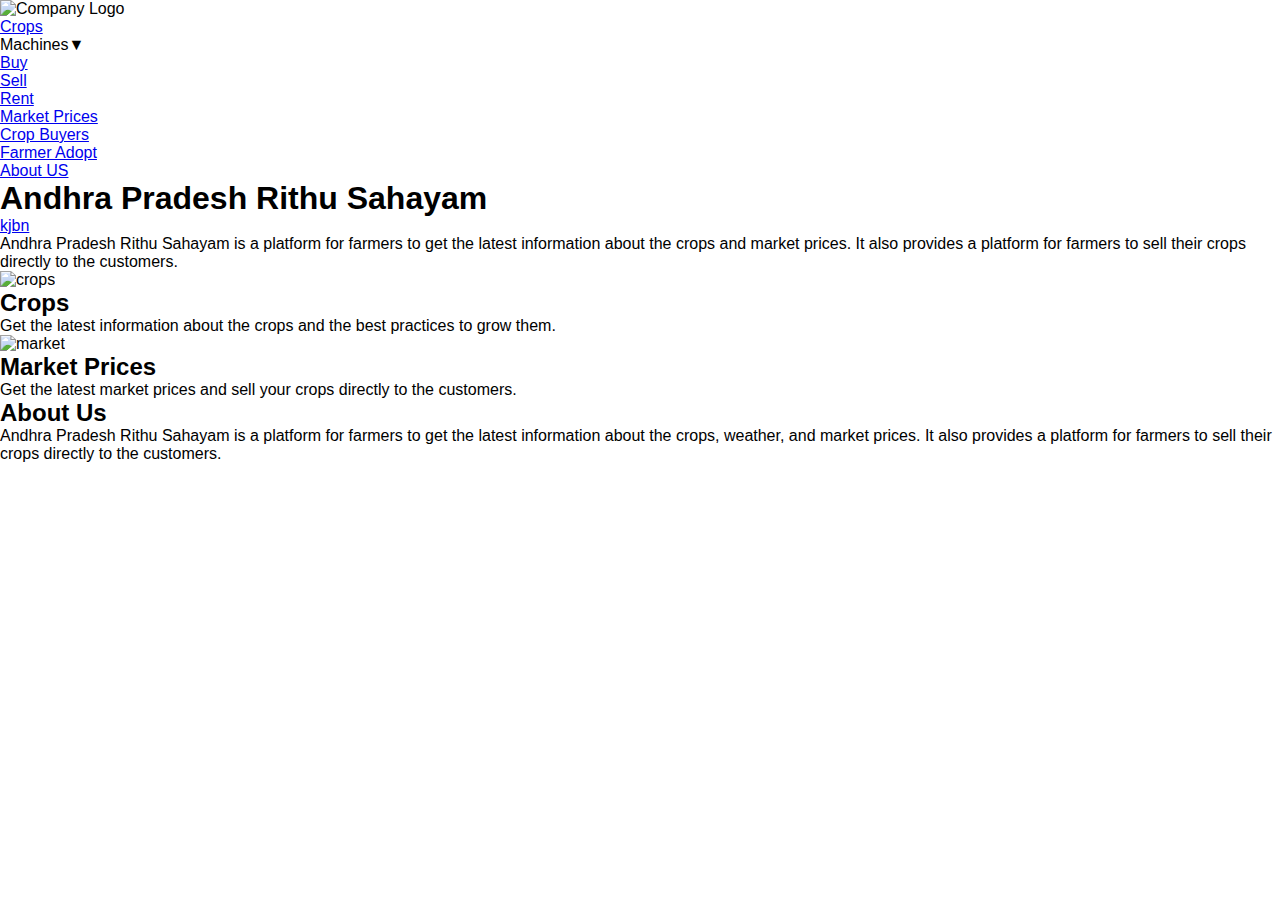
==== index.html @ 7be1d7f6 "Merge pull request #1 from MLMManikanta/Dual_Logo" ====
<!DOCTYPE html>
<html lang="en">
<head>
    <meta charset="UTF-8">
    <meta name="viewport" content="width=device-width, initial-scale=1.0">
    <title>Andhra Pradesh Rithu Sahayam</title>
    <link rel="icon" href="./logo1.png" type="image/icon type">
    <link rel="stylesheet" href="css/style.css">
</head>
<body>
    <a href="#main" class="btn skip-link">Skip to main content</a>
    <header>
        <div class="container">
            <div class="logo">
                <img src="./logo.png" alt="Company Logo" width="200" height="150">
            </div>
            <nav aria-label="Contextual menu">
                <ul class="menu">
                    <li class="menu-item"><a href="#crops">Crops</a></li>
                    <li class="menu-item" id="machines-dropdown">
                        Machines▼
                        <ul class="sub-menu">
                            <li class="menu-item"><a href="#buy">Buy</a></li>
                            <li class="menu-item"><a href="#sell">Sell</a></li>
                            <li class="menu-item"><a href="#rent">Rent</a></li>
                        </ul>
                    </li>
                    <li class="menu-item"><a href="#market-prices">Market Prices</a></li>
                    <li class="menu-item"><a href="#crop-buyers">Crop Buyers</a></li>
                    <li class="menu-item"><a href="#farmer-adopt">Farmer Adopt</a></li>
                    <li class="menu-item"><a href="#AboutUs">About US</a></li>
                </ul>
            </nav>
        </div>
    </header>
    <main id="main">
        <section class="hero">
            <div class="hero-content">
                <h1>Andhra Pradesh Rithu Sahayam</h1>
                <a href="$">kjbn</a>
                <p>Andhra Pradesh Rithu Sahayam is a platform for farmers to get the latest information about the crops and market prices. It also provides a platform for farmers to sell their crops directly to the customers.</p>
            </div>
        </section>
        <section class="features">
            <div class="container">
                <div class="feature">
                    <img src="./images/crops.png" alt="crops">
                    <h2>Crops</h2>
                    <p>Get the latest information about the crops and the best practices to grow them.</p>
                </div>
                <div class="feature">
                    <img src="./images/market.png" alt="market">
                    <h2>Market Prices</h2>
                    <p>Get the latest market prices and sell your crops directly to the customers.</p>
                </div>
            </div>
        </section>
        <section class="about">
            <div class="container">
                <h2>About Us</h2>
                <p>Andhra Pradesh Rithu Sahayam is a platform for farmers to get the latest information about the crops, weather, and market prices. It also provides a platform for farmers to sell their crops directly to the customers.</p>
            </div>
        </section>
    </main>
    <script src="./index.js"></script>
</body>
</html>
---- css/style.css ----
* {
    margin: 0;
    padding: 0;
    box-sizing: border-box;
}

body {
    font-family: 'Roboto', sans-serif;
    background-color: #ffff;
}

.skip-link {
    position: absolute;
    top: -40px;
    left: -40px;
    background: #000;
    color: #fff;
    padding: 8px;
    z-index: 1000;
    transition: top 0.3s ease, left 0.3s ease;
    border-radius: 9px;
}

.skip-link:focus {
    top: 50px;
    left: 200px;
    background-color: blue;
    outline: 3px solid #000; 
    outline-offset: 4px;
}
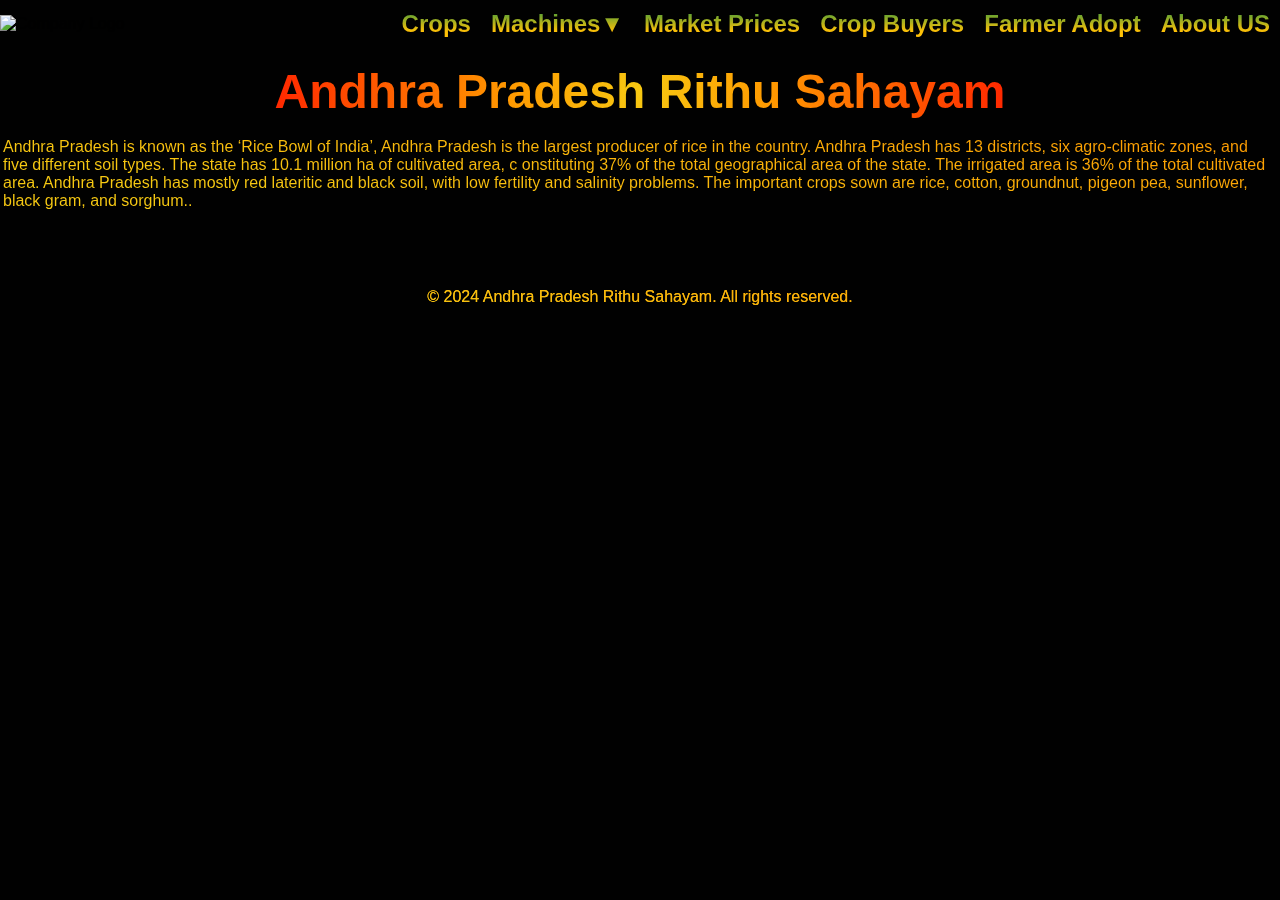
==== commit 8d5b2a2b: "Background and Crops done" ====
--- a/index.html
+++ b/index.html
@@ -5,18 +5,18 @@
     <meta name="viewport" content="width=device-width, initial-scale=1.0">
     <title>Andhra Pradesh Rithu Sahayam</title>
     <link rel="icon" href="./logo1.png" type="image/icon type">
-    <link rel="stylesheet" href="css/style.css">
+    <link rel="stylesheet" href="css/header_style.css">
 </head>
 <body>
     <a href="#main" class="btn skip-link">Skip to main content</a>
     <header>
         <div class="container">
             <div class="logo">
-                <img src="./logo.png" alt="Company Logo" width="200" height="150">
+                <img src="./logo1.png" alt="Company Logo" width="200" height="150">
             </div>
             <nav aria-label="Contextual menu">
                 <ul class="menu">
-                    <li class="menu-item"><a href="#crops">Crops</a></li>
+                    <li class="menu-item"><a href="./crops.html">Crops</a></li>
                     <li class="menu-item" id="machines-dropdown">
                         Machines▼
                         <ul class="sub-menu">
@@ -28,40 +28,24 @@
                     <li class="menu-item"><a href="#market-prices">Market Prices</a></li>
                     <li class="menu-item"><a href="#crop-buyers">Crop Buyers</a></li>
                     <li class="menu-item"><a href="#farmer-adopt">Farmer Adopt</a></li>
-                    <li class="menu-item"><a href="#AboutUs">About US</a></li>
+                    <li class="menu-item"><a href="#farmer-adopt">About US</a></li>
                 </ul>
             </nav>
         </div>
     </header>
-    <main id="main">
-        <section class="hero">
-            <div class="hero-content">
-                <h1>Andhra Pradesh Rithu Sahayam</h1>
-                <a href="$">kjbn</a>
-                <p>Andhra Pradesh Rithu Sahayam is a platform for farmers to get the latest information about the crops and market prices. It also provides a platform for farmers to sell their crops directly to the customers.</p>
+    <main class="main_content">
+        <div>
+                <h1 class="APRS">Andhra Pradesh Rithu Sahayam</h1>
+                <p>
+                    Andhra Pradesh is known as the ‘Rice Bowl of India’, Andhra Pradesh is the largest producer of rice in the country. Andhra Pradesh has 13 districts, six agro-climatic zones, and five different soil types. The state has 10.1 million ha of cultivated area, c onstituting 37% of the total geographical area of the state. The irrigated area is 36% of the total cultivated area. Andhra Pradesh has mostly red lateritic and black soil, with low fertility and salinity problems. The important crops sown are rice, cotton, groundnut, pigeon pea, sunflower, black gram, and sorghum..</p>
             </div>
-        </section>
-        <section class="features">
-            <div class="container">
-                <div class="feature">
-                    <img src="./images/crops.png" alt="crops">
-                    <h2>Crops</h2>
-                    <p>Get the latest information about the crops and the best practices to grow them.</p>
-                </div>
-                <div class="feature">
-                    <img src="./images/market.png" alt="market">
-                    <h2>Market Prices</h2>
-                    <p>Get the latest market prices and sell your crops directly to the customers.</p>
-                </div>
-            </div>
-        </section>
-        <section class="about">
-            <div class="container">
-                <h2>About Us</h2>
-                <p>Andhra Pradesh Rithu Sahayam is a platform for farmers to get the latest information about the crops, weather, and market prices. It also provides a platform for farmers to sell their crops directly to the customers.</p>
-            </div>
-        </section>
     </main>
+
+    <footer>
+        <div>
+            <p>&copy; 2024 Andhra Pradesh Rithu Sahayam. All rights reserved.</p>
+        </div>
+    </footer>
     <script src="./index.js"></script>
 </body>
 </html>
--- a/css/header_style.css
+++ b/css/header_style.css
@@ -0,0 +1,166 @@
+
+* {
+    margin: 0;
+    padding: 0;
+    box-sizing: border-box;
+}
+
+body {
+    font-family: 'Roboto', sans-serif;
+    background-color: #010101;
+}
+
+:root {
+    --TEXTC: linear-gradient(8deg, rgba(247,201,18,1) 22%, rgba(255,154,0,1) 100%);
+}
+
+/* ---Skip to Main--- */
+.skip-link {
+    position: absolute;
+    top: -40px;
+    left: -40px;
+    background: #000;
+    color: #fff;
+    padding: 8px;
+    z-index: 1000;
+    transition: top 0.3s ease, left 0.3s ease;
+    border-radius: 9px;
+}
+
+.skip-link:focus {
+    top: 50px;
+    left: 200px;
+    background-color: blue;
+    outline: 3px dotted #000; 
+    outline-offset: 4px;
+}
+
+/* ---Header--- */
+header {
+
+}
+
+.container {
+    display: flex;
+    flex-direction: row;
+    justify-content: space-between;
+    align-items: center;
+    position: sticky;
+}
+
+/* Navigation */
+.menu {
+    display: flex;
+    flex-direction: row;
+    list-style: none; 
+    margin: 0;
+    padding: 0;
+}
+
+.menu > li {
+    position: relative;
+}
+
+ul {
+    display: flex;
+    flex-direction: column-reverse;
+    margin: 0;
+    padding: 0;
+}
+
+.menu li {
+    margin: 5px;
+    padding: 5px;
+    background: linear-gradient(to top, #FFC107 30%, #169347);
+    -webkit-background-clip: text;
+    -webkit-text-fill-color: transparent;
+    font-size: 1.5em;
+    font-weight: bold;
+}
+
+li a {
+    text-decoration: none;
+    color: #000;
+}
+
+/* Machines dropdown */
+.sub-menu {
+    list-style: none; 
+    position: absolute;
+    left: 50px;
+    top: 100%;
+    background-color: #000;
+    border-radius: 4px;
+    border: 2px solid rgba(128, 128, 128, 0.248);
+    display: none;
+    padding: 10px;
+    gap:4px;
+}
+
+.sub-menu::before {
+    position: absolute;
+    top: -20px;
+    left: 20px;
+    border: 10px solid transparent;
+    border-bottom-color: #000;
+}
+
+.sub-menu::after {
+    position: absolute;
+    top: -16px;
+    left: 20px;
+    border: 10px solid transparent;
+    border-bottom-color: rgba(128, 128, 128, 0.248);
+}
+
+.menu-item:hover .sub-menu, .menu-item:focus-within .sub-menu {
+    display: block;
+}
+
+.container a:hover,.container a:focus {
+    outline: #fff 3px solid;
+    padding: 2px;
+    margin: 2px;
+    text-decoration: underline;
+    border-radius: 4px;
+}
+
+/* Main Section */
+.main_content {
+    align-items: center;
+    gap: 20px;
+    padding-bottom: 20px;
+}
+
+h1 {
+    font-size: 3rem;
+    margin: 1rem 0;
+    text-align: center;
+    gap: 2rem;
+    background: radial-gradient(circle, #f7c912 0%, #ff9a00 20%, #ff0000 70%);
+    -webkit-background-clip: text;
+    -webkit-text-fill-color: transparent;
+}
+
+p {
+    font-size: 1rem;
+    margin: 1rem 0;
+    background: var(--TEXTC);
+    -webkit-background-clip: text;
+    -webkit-text-fill-color: transparent;
+    padding: 3px;
+}
+
+/* footer */
+footer {
+    background-color: #000;
+    color: #fff;
+    padding: 20px;
+    margin: 0px;
+    text-align: center;
+    bottom: 0;
+    width: 100%;
+    background: var(--TEXTC);
+    -webkit-background-clip: text;
+    -webkit-text-fill-color: transparent;
+}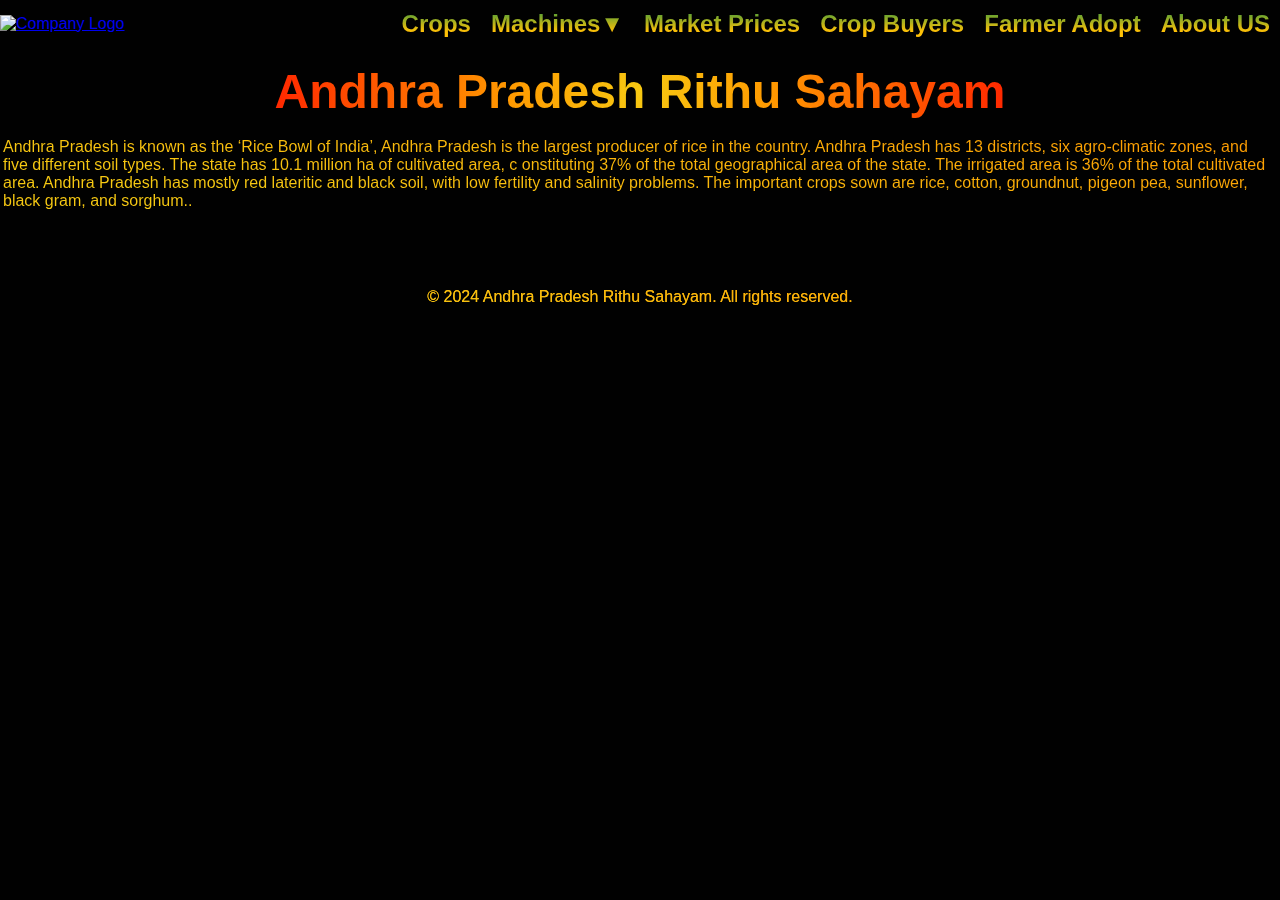
==== commit dca49ed8: "Merge branch 'main' into Sub_Main" ====
--- a/index.html
+++ b/index.html
@@ -12,7 +12,9 @@
     <header>
         <div class="container">
             <div class="logo">
-                <img src="./logo1.png" alt="Company Logo" width="200" height="150">
+                <a href="./index.html">
+                    <img src="./logo1.png" alt="Company Logo" width="200" height="150">
+                </a>
             </div>
             <nav aria-label="Contextual menu">
                 <ul class="menu">
@@ -20,15 +22,16 @@
                     <li class="menu-item" id="machines-dropdown">
                         Machines▼
                         <ul class="sub-menu">
-                            <li class="menu-item"><a href="#buy">Buy</a></li>
-                            <li class="menu-item"><a href="#sell">Sell</a></li>
-                            <li class="menu-item"><a href="#rent">Rent</a></li>
+                            <li class="menu-item"><a href="./machines.html">Buy</a></li>
+                            <li class="menu-item"><a href="./machines.html">Sell</a></li>
+                            <li class="menu-item"><a href="./machines.html">Rent</a></li>
                         </ul>
                     </li>
                     <li class="menu-item"><a href="#market-prices">Market Prices</a></li>
                     <li class="menu-item"><a href="#crop-buyers">Crop Buyers</a></li>
                     <li class="menu-item"><a href="#farmer-adopt">Farmer Adopt</a></li>
-                    <li class="menu-item"><a href="#farmer-adopt">About US</a></li>
+                    <li class="menu-item"><a href="#AboutUs">About US</a></li>
+
                 </ul>
             </nav>
         </div>
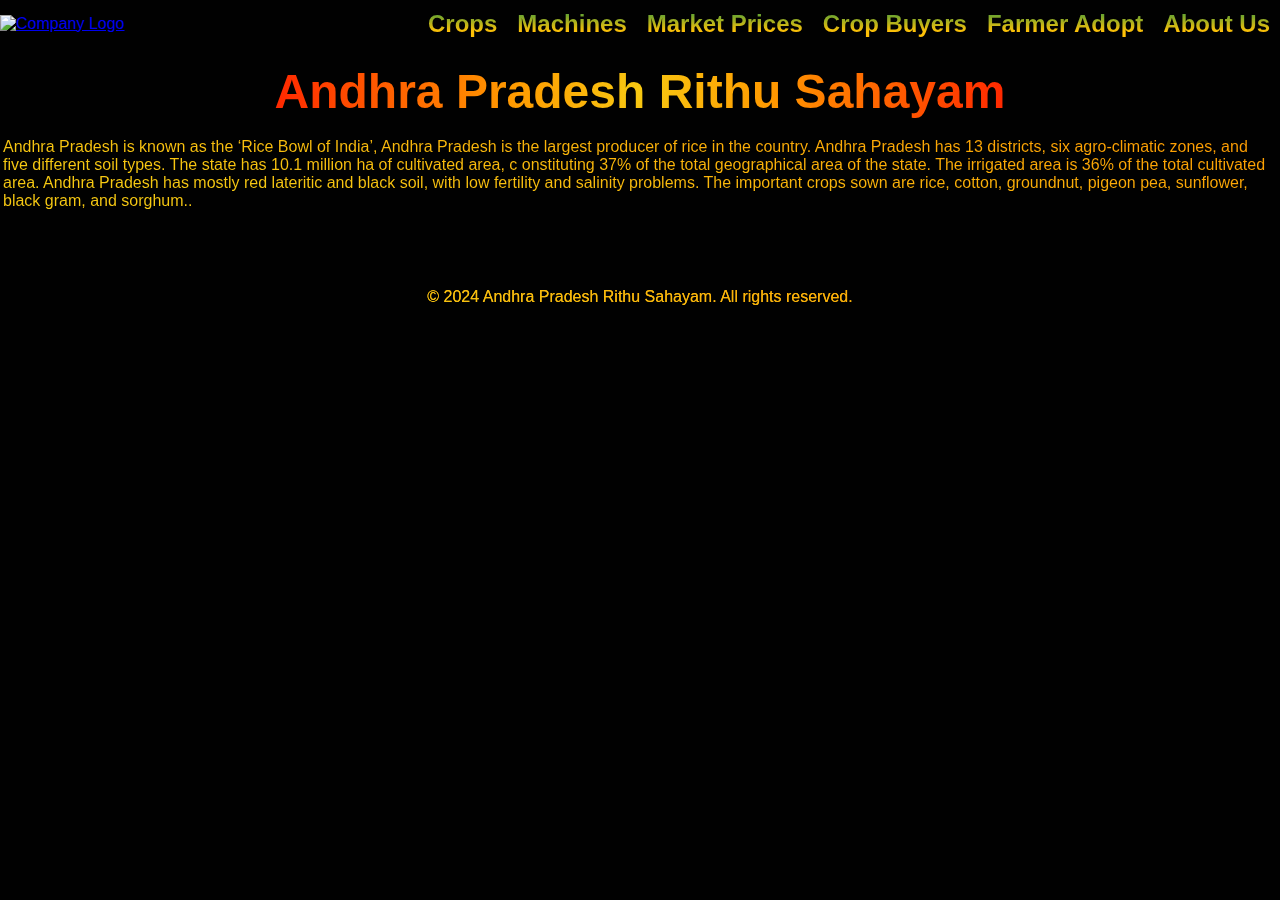
==== commit eba3fb6d: "Merge pull request #3 from MLMManikanta/sub_main1" ====
--- a/index.html
+++ b/index.html
@@ -20,18 +20,12 @@
                 <ul class="menu">
                     <li class="menu-item"><a href="./crops.html">Crops</a></li>
                     <li class="menu-item" id="machines-dropdown">
-                        Machines▼
-                        <ul class="sub-menu">
-                            <li class="menu-item"><a href="./machines.html">Buy</a></li>
-                            <li class="menu-item"><a href="./machines.html">Sell</a></li>
-                            <li class="menu-item"><a href="./machines.html">Rent</a></li>
-                        </ul>
+                        <a href="./machines.html"> Machines</a>
                     </li>
-                    <li class="menu-item"><a href="#market-prices">Market Prices</a></li>
-                    <li class="menu-item"><a href="#crop-buyers">Crop Buyers</a></li>
-                    <li class="menu-item"><a href="#farmer-adopt">Farmer Adopt</a></li>
-                    <li class="menu-item"><a href="#AboutUs">About US</a></li>
-
+                    <li class="menu-item"><a href="./market-prices.html">Market Prices</a></li>
+                    <li class="menu-item"><a href="./crop-buyers.html">Crop Buyers</a></li>
+                    <li class="menu-item"><a href="./farmer-adopt.html">Farmer Adopt</a></li>
+                    <li class="menu-item"><a href="./about_us.html">About Us</a></li>
                 </ul>
             </nav>
         </div>
--- a/css/header_style.css
+++ b/css/header_style.css
@@ -23,7 +23,6 @@
     color: #fff;
     padding: 8px;
     z-index: 1000;
-    transition: top 0.3s ease, left 0.3s ease;
     border-radius: 9px;
 }
 
@@ -36,9 +35,7 @@
 }
 
 /* ---Header--- */
-header {
 
-}
 
 .container {
     display: flex;
@@ -72,7 +69,7 @@
     margin: 5px;
     padding: 5px;
     background: linear-gradient(to top, #FFC107 30%, #169347);
-    -webkit-background-clip: text;
+    background-clip: text;
     -webkit-text-fill-color: transparent;
     font-size: 1.5em;
     font-weight: bold;
@@ -84,7 +81,7 @@
 }
 
 /* Machines dropdown */
-.sub-menu {
+/* .sub-menu {
     list-style: none; 
     position: absolute;
     left: 50px;
@@ -123,7 +120,7 @@
     margin: 2px;
     text-decoration: underline;
     border-radius: 4px;
-}
+} */
 
 /* Main Section */
 .main_content {
@@ -138,15 +135,35 @@
     text-align: center;
     gap: 2rem;
     background: radial-gradient(circle, #f7c912 0%, #ff9a00 20%, #ff0000 70%);
-    -webkit-background-clip: text;
+    background-clip: text;
     -webkit-text-fill-color: transparent;
+}
+
+h2 {
+    font-size: 2rem;
+    margin: 1rem 0;
+    text-align: start;
+    background: var(--TEXTC);
+    background-clip: text;
+    -webkit-text-fill-color: transparent;
+    margin-left: 100px;
+}
+
+h3 {
+    font-size: 1.5rem;
+    margin: 1rem 0;
+    text-align: start;
+    background: var(--TEXTC);
+    background-clip: text;
+    -webkit-text-fill-color: transparent;
+    margin-left: 100px;
 }
 
 p {
     font-size: 1rem;
     margin: 1rem 0;
     background: var(--TEXTC);
-    -webkit-background-clip: text;
+    background-clip: text;
     -webkit-text-fill-color: transparent;
     padding: 3px;
 }
@@ -161,6 +178,6 @@
     bottom: 0;
     width: 100%;
     background: var(--TEXTC);
-    -webkit-background-clip: text;
+    background-clip: text;
     -webkit-text-fill-color: transparent;
 }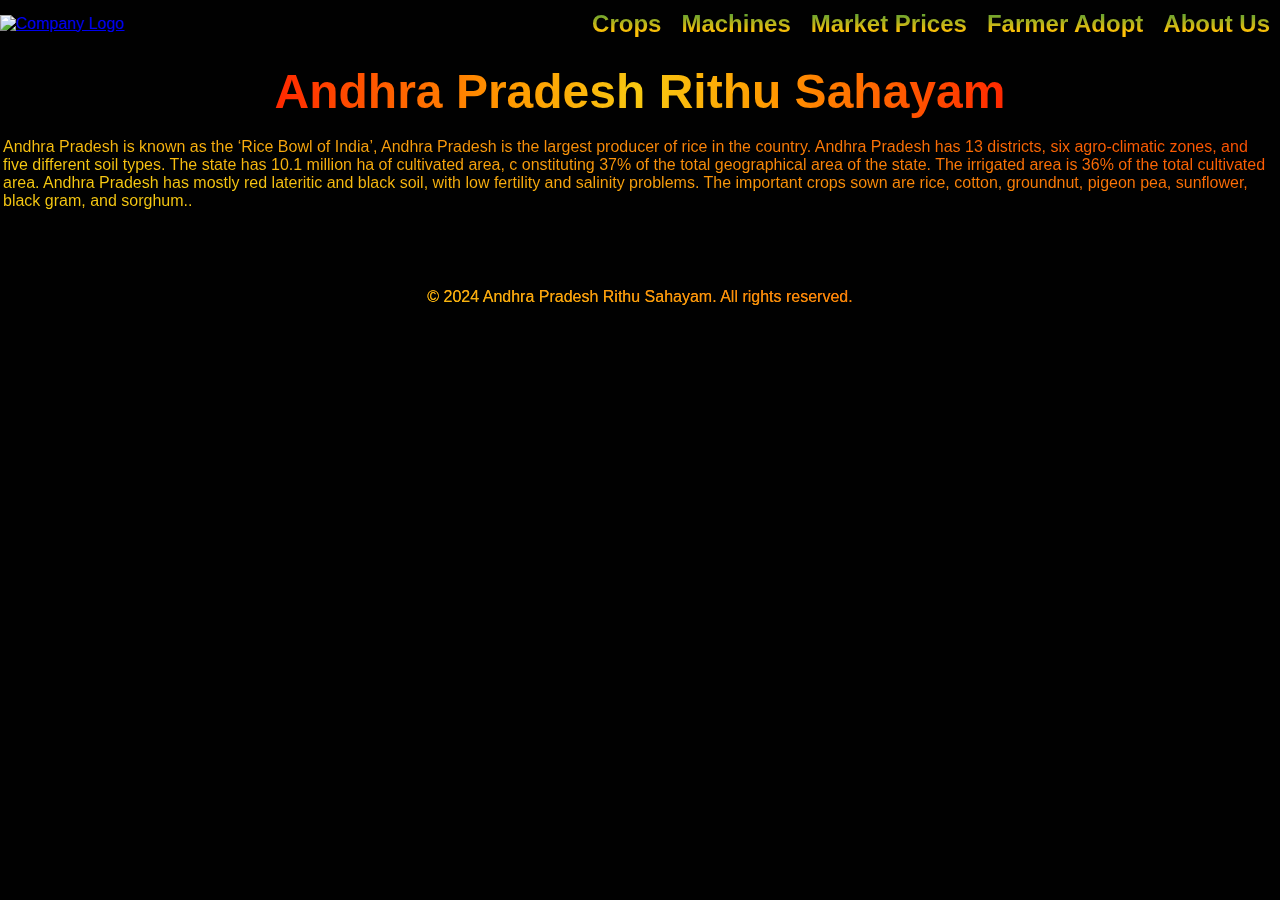
==== commit 2a0665ed: "Crop Buyers" ====
--- a/index.html
+++ b/index.html
@@ -23,7 +23,6 @@
                         <a href="./machines.html"> Machines</a>
                     </li>
                     <li class="menu-item"><a href="./market-prices.html">Market Prices</a></li>
-                    <li class="menu-item"><a href="./crop-buyers.html">Crop Buyers</a></li>
                     <li class="menu-item"><a href="./farmer-adopt.html">Farmer Adopt</a></li>
                     <li class="menu-item"><a href="./about_us.html">About Us</a></li>
                 </ul>
--- a/css/header_style.css
+++ b/css/header_style.css
@@ -11,7 +11,9 @@
 }
 
 :root {
-    --TEXTC: linear-gradient(8deg, rgba(247,201,18,1) 22%, rgba(255,154,0,1) 100%);
+    --TEXTC: linear-gradient(8deg, #f7c912 22%, rgb(255, 72, 0) 100%);
+    --H2:linear-gradient(0deg, rgba(255,154,0,1) 2%, rgba(255,0,0,1) 100%);
+    --h3: radial-gradient(circle, rgba(202,8,8,1) 0%, rgba(252,5,5,1) 8%, rgba(241,51,51,1) 64%, rgba(205,8,8,1) 75%, rgba(255,68,68,0.8341387580422794) 97%);
 }
 
 /* ---Skip to Main--- */
@@ -80,48 +82,6 @@
     color: #000;
 }
 
-/* Machines dropdown */
-/* .sub-menu {
-    list-style: none; 
-    position: absolute;
-    left: 50px;
-    top: 100%;
-    background-color: #000;
-    border-radius: 4px;
-    border: 2px solid rgba(128, 128, 128, 0.248);
-    display: none;
-    padding: 10px;
-    gap:4px;
-}
-
-.sub-menu::before {
-    position: absolute;
-    top: -20px;
-    left: 20px;
-    border: 10px solid transparent;
-    border-bottom-color: #000;
-}
-
-.sub-menu::after {
-    position: absolute;
-    top: -16px;
-    left: 20px;
-    border: 10px solid transparent;
-    border-bottom-color: rgba(128, 128, 128, 0.248);
-}
-
-.menu-item:hover .sub-menu, .menu-item:focus-within .sub-menu {
-    display: block;
-}
-
-.container a:hover,.container a:focus {
-    outline: #fff 3px solid;
-    padding: 2px;
-    margin: 2px;
-    text-decoration: underline;
-    border-radius: 4px;
-} */
-
 /* Main Section */
 .main_content {
     align-items: center;
@@ -143,7 +103,8 @@
     font-size: 2rem;
     margin: 1rem 0;
     text-align: start;
-    background: var(--TEXTC);
+    /* background: var(--H2); */
+    background: #ff0000;
     background-clip: text;
     -webkit-text-fill-color: transparent;
     margin-left: 100px;
@@ -153,10 +114,18 @@
     font-size: 1.5rem;
     margin: 1rem 0;
     text-align: start;
-    background: var(--TEXTC);
+    background: #f20505;
     background-clip: text;
     -webkit-text-fill-color: transparent;
     margin-left: 100px;
+}
+
+h4 {
+        color: #f13333;
+        font-size: 1.5rem;
+        font-weight: 600;
+        margin: 20px 0;
+        margin-left: 110px;
 }
 
 p {
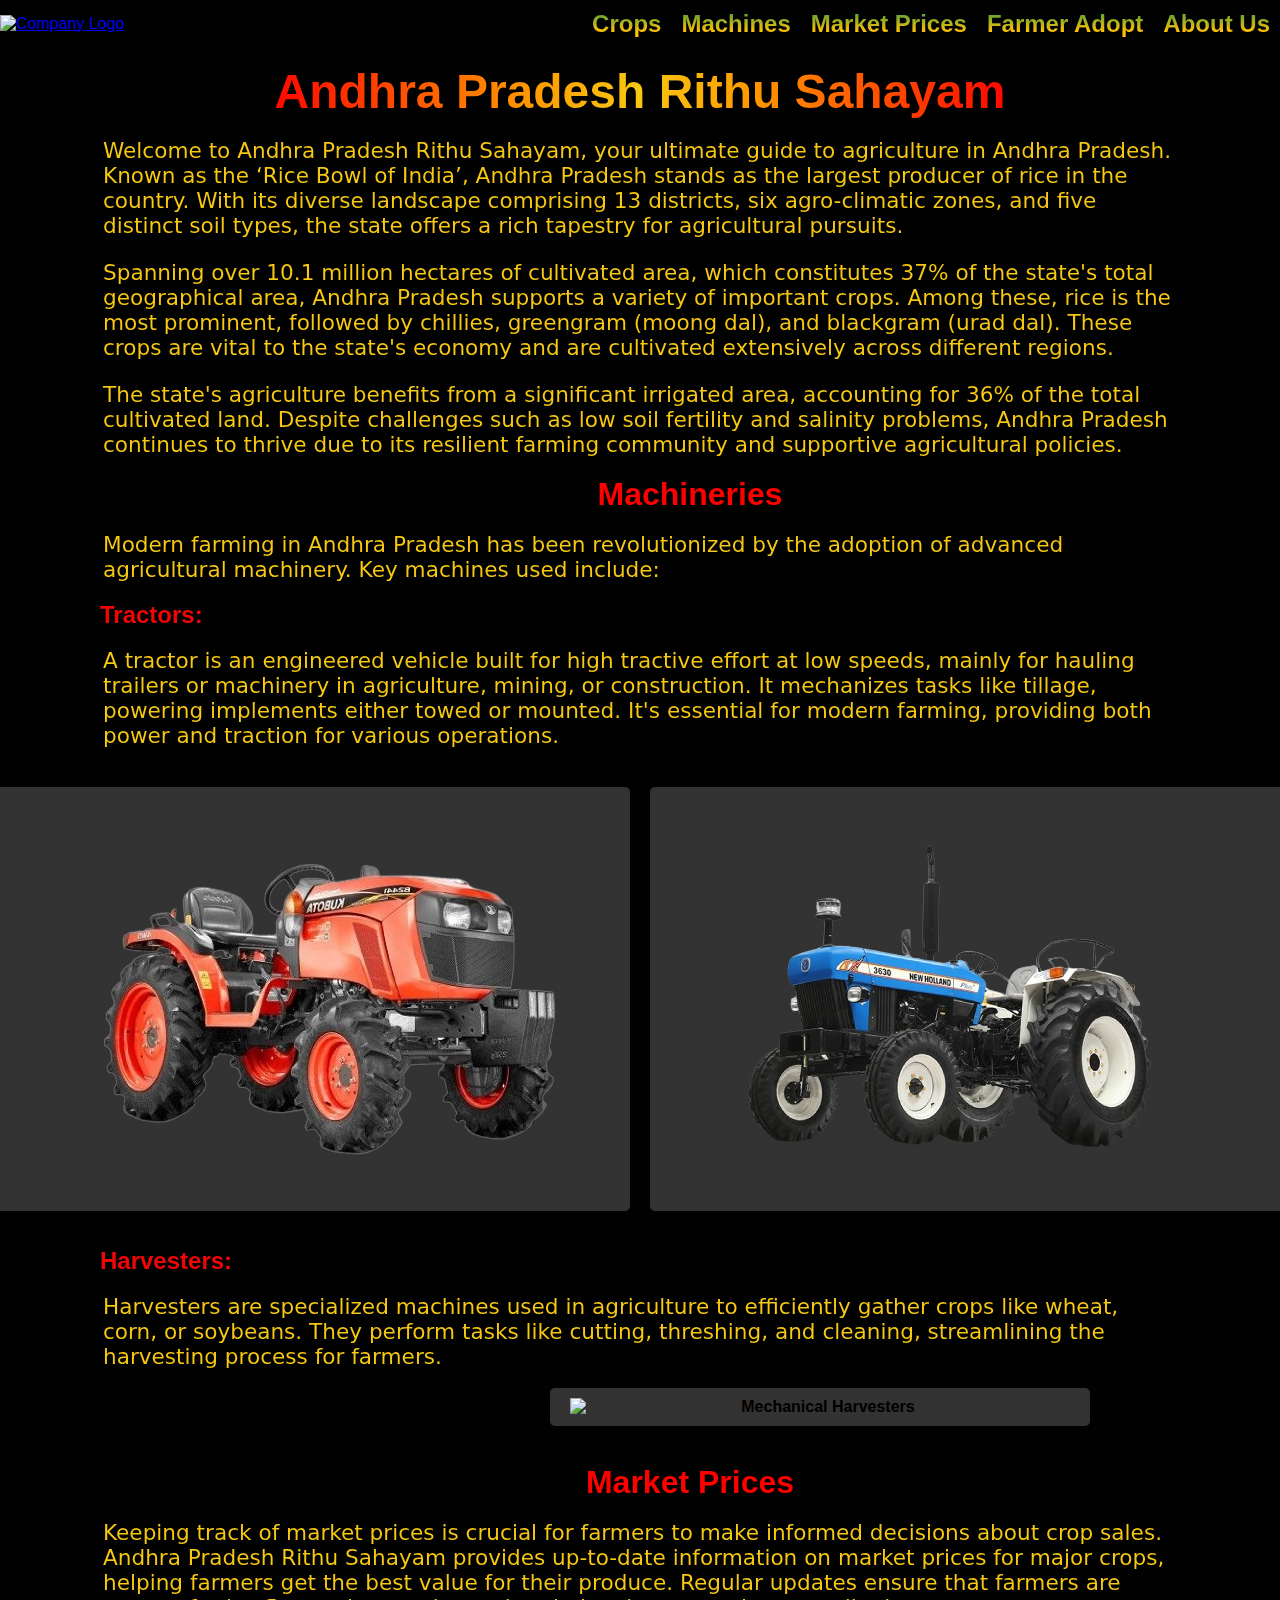
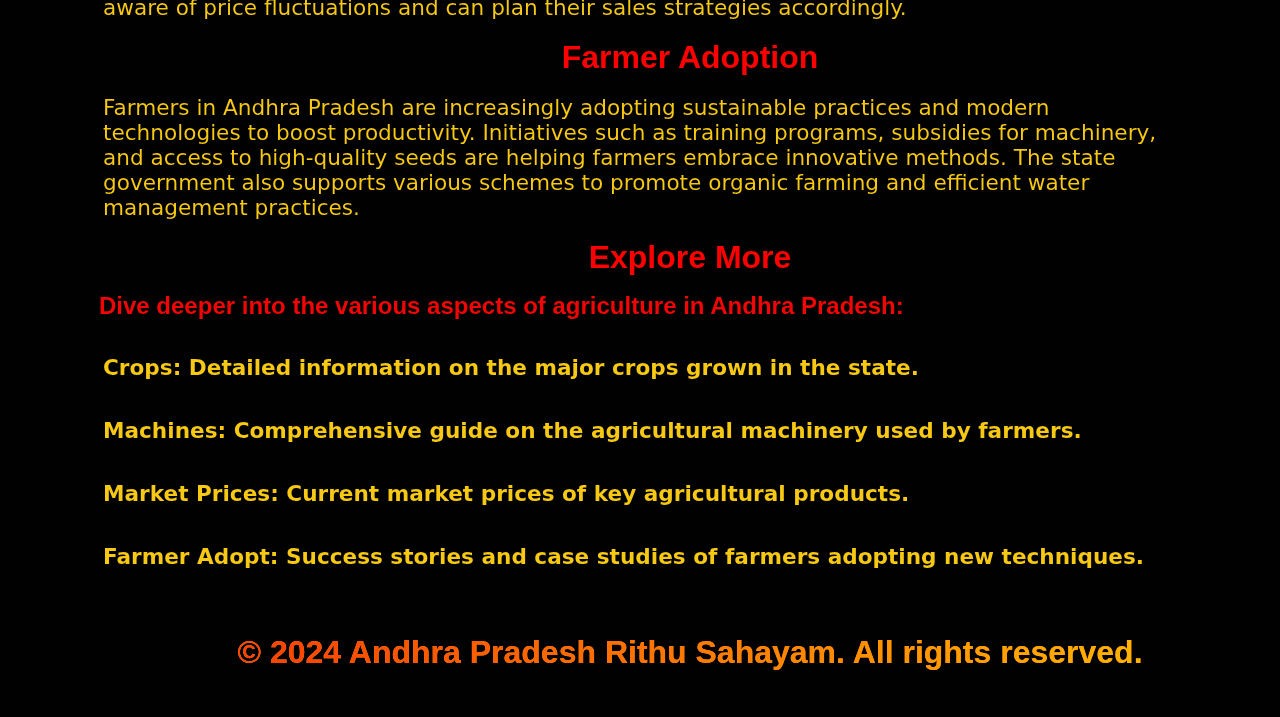
==== commit 9cb581d6: "Machineries" ====
--- a/index.html
+++ b/index.html
@@ -5,7 +5,9 @@
     <meta name="viewport" content="width=device-width, initial-scale=1.0">
     <title>Andhra Pradesh Rithu Sahayam</title>
     <link rel="icon" href="./logo1.png" type="image/icon type">
-    <link rel="stylesheet" href="css/header_style.css">
+    <link rel="stylesheet" href="./css/machine_style.css">
+    <link rel="stylesheet" href="./css/header_style.css">
+
 </head>
 <body>
     <a href="#main" class="btn skip-link">Skip to main content</a>
@@ -29,19 +31,189 @@
             </nav>
         </div>
     </header>
-    <main class="main_content">
+    <main id="main" class="main_content_index">
         <div>
-                <h1 class="APRS">Andhra Pradesh Rithu Sahayam</h1>
-                <p>
-                    Andhra Pradesh is known as the ‘Rice Bowl of India’, Andhra Pradesh is the largest producer of rice in the country. Andhra Pradesh has 13 districts, six agro-climatic zones, and five different soil types. The state has 10.1 million ha of cultivated area, c onstituting 37% of the total geographical area of the state. The irrigated area is 36% of the total cultivated area. Andhra Pradesh has mostly red lateritic and black soil, with low fertility and salinity problems. The important crops sown are rice, cotton, groundnut, pigeon pea, sunflower, black gram, and sorghum..</p>
-            </div>
+            <h1 class="APRS">Andhra Pradesh Rithu Sahayam</h1>
+            <p>
+                Welcome to Andhra Pradesh Rithu Sahayam, your ultimate guide to agriculture in Andhra Pradesh.
+                Known as the ‘Rice Bowl of India’, Andhra Pradesh stands as the largest producer of rice in the country.
+                With its diverse landscape comprising 13 districts, six agro-climatic zones, and five distinct soil types,
+                the state offers a rich tapestry for agricultural pursuits.
+            </p>
+            <p>
+                Spanning over 10.1 million hectares of cultivated area, which constitutes 37% of the state's total geographical area,
+                Andhra Pradesh supports a variety of important crops. Among these, rice is the most prominent, followed by chillies,
+                greengram (moong dal), and blackgram (urad dal). These crops are vital to the state's economy and are cultivated
+                extensively across different regions.
+            </p>
+            <p>
+                The state's agriculture benefits from a significant irrigated area, accounting for 36% of the total cultivated land.
+                Despite challenges such as low soil fertility and salinity problems, Andhra Pradesh continues to thrive due to its
+                resilient farming community and supportive agricultural policies.
+            </p>
+            <div class="h2-center">
+                <h2 class="main_h2">Machineries</h2>
+            </div>
+            <p>
+                Modern farming in Andhra Pradesh has been revolutionized by the adoption of advanced agricultural machinery. 
+                Key machines used include:
+                <div class="Machineries_h3">
+                <h3 >Tractors:</h3>
+                 </div> 
+                        <p>A tractor is an engineered vehicle built for high tractive effort at low speeds, mainly for hauling trailers or machinery in agriculture, mining, or construction. It mechanizes tasks like tillage, powering implements either towed or mounted. It's essential for modern farming, providing both power and traction for various operations.</p>
+                        <div >
+                            <ul class="tractor tractor_main ">
+                                <li><button class="btn_t" onclick="showModal('kubota1')"><img src="./machinery_imges/Tractors/KUBOTA_NEOSTAR_B2441_in.jpg" alt="SONALIKA DI 750 III"></button></li>
+                                <li><button class="btn_t" onclick="showModal('powertrac1')"><img src="./machinery_imges/Tractors/new-holland-3630-TX-Plus1.png" alt="NEW HOLLAND 3630"></button></li>
+                            </ul>
+                        </div>
+                    
+                            <dialog id="powertrac1">
+                                <div class="dialog-content">
+                                  <img class="POWERTRAC_img" src="./machinery_imges/Tractors/POWERTRAC_STEELTRAC.png" alt="NEW HOLLAND 3630">
+                                  <div class="details">
+                                    <div>
+                                      <div class="close">
+                                        <button onclick="closeModal('powertrac1')">✕</button>
+                                      </div>
+                                      <div class="inside_the_dialog">
+                                        <h1 class="centered1">NEW HOLLAND 3630</h1>
+                                      </div>
+                                    </div>
+                                    <ul class="center_main">
+                                        <li class="centered"><pre>Power             : 55   HP</pre></li>
+                                        <li class="centered"><pre>Engine            : 2300 cc</pre></li>
+                                        <li class="centered"><pre>Fuel Tank Capacity: 60 Lit</pre></li>
+                                        <li class="centered"><pre>Lifting Capacity  : 2000 KG</pre></li>
+                                        </ul>
+                                    
+                                    <div >
+                                        <div class="cost">
+                                      <h2>Price: Rs. 7,95,000</h2>
+                                      <h2>Rent: RS. 800 per day</h2>
+                                    </div>
+                                      <div>
+                                        <button class="ctus">CONNECT US</button>
+                                      </div>
+                                    </div>
+                                  </div>
+                                </div>
+                              </dialog>
+                                
+                    
+                              <dialog id="kubota1">
+                                <div class="dialog-content">
+                                   <img class="kubota_img" src="./machinery_imges/Tractors/KUBOTA_NEOSTAR_B2441_in.jpg" alt="SONALIKA DI 750 III">
+                                  <div class="details">
+                                    <div>
+                                      <div class="close">
+                                        <button onclick="closeModal('kubota1')">✕</button>
+                                      </div>
+                                      <div class="inside_the_dialog">
+                                        <h1 class="centered1">SONALIKA DI 750 III</h1>
+                                      </div>
+                                    </div>
+                                    <ul class="center_main">
+                                        <li class="centered"><pre>Power             : 24   HP</pre></li>
+                                        <li class="centered"><pre>Engine            : 2600 cc</pre></li>
+                                        <li class="centered"><pre>Fuel Tank Capacity: 23 Lit</pre></li>
+                                        <li class="centered"><pre>Lifting Capacity  : 750 KG</pre></li>
+                                        </ul>
+                                    <div >
+                                        <div class="cost">
+                                      <h2>Price: Rs. 5,00,000</h2>
+                                      <h2>Rent: RS. 800 per day</h2>
+                                    </div>
+                                      <div>
+                                        <button class="ctus">CONNECT US</button>
+                                      </div>
+                                    </div>
+                                  </div>
+                                </div>
+                              </dialog>
+                              
+                              <div class="Machineries_h3">
+                              <h3>Harvesters:</h3>
+                            </div>
+                                <p> Harvesters are specialized machines used in agriculture to efficiently gather crops like wheat, corn, or soybeans. They perform tasks like cutting, threshing, and cleaning, streamlining the harvesting process for farmers.</p>
+
+                                <ul class="Panesar">
+                                    <li><button class="btn Pdc" onclick="showModal('CHarvesting1')"><img  src="./machinery_imges/chilli/Harvesting/Mechanical_Harvesters.png" alt="Mechanical Harvesters"></button></li>
+                                      </ul>
+                                  </div> 
+                    
+                                  <dialog id="CHarvesting1">
+                                    <div class="dialog-content ch_mh ">
+                                      <img  class= "pg60" src="./machinery_imges/chilli/Harvesting/Mechanical_Harvesters.png" alt="Mechanical Harvesters">
+                                      <div class="details">
+                                        <div>
+                                          <div class="close">
+                                            <button onclick="closeModal('CHarvesting1')">✕</button>
+                                          </div>
+                                          <div class="inside_the_dialog pang60">
+                                            <h1 class="centered1 ">Chili peper harvester machine</h1>
+                                          </div>
+                                        </div>
+                                        <ul class="center_main">
+                                          <li class="centered"><pre>Power               : 140 HP </pre></li>
+                                          <li class="centered"><pre>Grain Tank Capacity : 2500 Kg</pre></li>
+                                          </ul>
+                                        <div>
+                                            <div class="cost">
+                                          <h2>Price: Rs. 35,00,000</h2>
+                                          <h2>Rent: RS. 2500 per hour</h2>
+                                        </div>
+                                          <div>
+                                            <button class="ctus">CONNECT US</button>
+                                          </div>
+                                        </div>
+                                      </div>
+                                    </div>
+                                  </dialog>
+                          </div>
+                            </div>                    
+
+                                
+            </p>
+
+            <div class="h2-center">
+                <h2 class="main_h2">Market Prices</h2>
+            </div>
+            <p>
+                Keeping track of market prices is crucial for farmers to make informed decisions about crop sales. Andhra Pradesh
+                Rithu Sahayam provides up-to-date information on market prices for major crops, helping farmers get the best value
+                for their produce. Regular updates ensure that farmers are aware of price fluctuations and can plan their sales
+                strategies accordingly.
+            </p>
+            <div class="h2-center">
+                <h2 class="main_h2">Farmer Adoption</h2>
+            </div>
+            <p>
+                Farmers in Andhra Pradesh are increasingly adopting sustainable practices and modern technologies to boost productivity.
+                Initiatives such as training programs, subsidies for machinery, and access to high-quality seeds are helping farmers
+                embrace innovative methods. The state government also supports various schemes to promote organic farming and 
+                efficient water management practices.
+            </p>
+            <div class="h2-center">
+                <h2 class="main_h2">Explore More</h2>
+            </div>
+            <div class="drive_h3 ">
+                <h3>Dive deeper into the various aspects of agriculture in Andhra Pradesh:</h3>
+                <ul class="drive_li">
+                    <li><p><a href="./crops.html"><b >Crops</b></a>: Detailed information on the major crops grown in the state.</p></li>
+                    <li><p><a href="./machines.html"><b >Machines</b></a>: Comprehensive guide on the agricultural machinery used by farmers.</p></li>
+                    <li><p><a href="./market-prices.html"><b>Market Prices</b></a>: Current market prices of key agricultural products.</p></li>
+                    <li><p><a href="./farmer-adopt.html"><b>Farmer Adopt</b></a>: Success stories and case studies of farmers adopting new techniques.</p></li>
+                </ul>
+            </div>
+        </div>
     </main>
-
     <footer>
         <div>
-            <p>&copy; 2024 Andhra Pradesh Rithu Sahayam. All rights reserved.</p>
+            <h2>&copy; 2024 Andhra Pradesh Rithu Sahayam. All rights reserved.</h2>
         </div>
     </footer>
     <script src="./index.js"></script>
+    <script src="./machines.js"></script>
 </body>
 </html>
--- a/css/machine_style.css
+++ b/css/machine_style.css
@@ -0,0 +1,292 @@
+* {
+    margin: 0;
+    padding: 0;
+    box-sizing: border-box;
+}
+
+body {
+    font-family: 'Roboto', sans-serif;
+    background-color: #010101;
+}
+
+:root {
+    --TEXTC: linear-gradient(8deg, #f7c912 22%, rgba(255,154,0,1) 100%);
+    --BACKCO: linear-gradient(8deg, #7e7b7b67 100%, rgba(189, 184, 178, 0.76) 22%);
+    --BACKCO1: linear-gradient(8deg, rgb(247, 201, 18) 100%, rgba(255, 153, 0, 0.978) 22%);
+}
+button {
+    background: var(--TEXTC);
+    color: #000;
+    border: none;
+    padding: 10px 20px;
+    border-radius: 5px;
+    cursor: pointer;
+    font-size: 1rem;
+    font-weight: 600;
+    gap: 40px;
+}
+
+li {
+  list-style: none;
+}
+
+.tab-container {
+    display: flex;
+    justify-content: center;
+    align-items: center;
+    gap: 20px;
+    padding: 20px;
+   
+}
+
+.btn {
+    background: var(--BACKCO);
+    border: none;
+    padding: 10px 20px;
+    border-radius: 5px;
+    cursor: pointer;
+    font-size: 1rem;
+    font-weight: 600;
+
+}
+
+.btn img {
+  width: 500px;
+  height: 500px;
+}
+
+
+/* Tractor */
+p {
+    padding-left: 100px;
+}
+
+.tractor, .Rotavator,.Sprayer {
+    display: flex;
+    background-color: #010101;
+    flex-direction: row;
+   flex-wrap: wrap-reverse;
+    justify-content: center;
+    align-items: center;
+    gap: 20px;
+    padding: 20px;
+}
+
+dialog {
+    border: none;
+    background-color: transparent;
+    padding: 0;
+    width: 79%;
+    height: auto;
+    margin: 50;
+    top: 150px;
+    left: 100px;
+    filter: drop-shadow(0 0 00.75rem #F7C912);
+  }
+
+  .dialog-content {
+    background-color: #000;
+    padding: 20px;
+    border-radius: 8px;
+    display: flex;
+    align-items: center;
+    justify-content: center;
+    position: relative;
+    width: auto;
+    height: auto;
+    margin: 50 auto;
+  }
+
+  dialog img {
+    max-width: 50%;
+    height: auto;
+  }
+
+  .details {
+    text-align: center; 
+  }
+
+  .details p {
+    margin-left: -500px; 
+  }
+
+  .image-container {
+    flex: 1;
+  }
+
+  .details {
+    flex: 2;
+    padding-left: 20px;
+  }
+
+  .details h1 {
+    margin-left: -500px; 
+    margin-top: -20px;
+  }
+
+  .close {
+    position: absolute;
+    top: 10px;
+    right: 10px;
+    cursor: pointer;
+    float: right;
+  }
+
+  .centered {
+    text-align: start;
+    color: #f7c912;
+    list-style: none;
+    margin-left: 200PX;
+
+  }
+
+li {
+    font-size: 24px;
+    font-weight: bold;
+    gap: 10px;
+}
+
+  .center_main{
+    margin-left: -200px;
+    margin-top: 30px;
+    display: flex;
+    justify-content: start;
+    align-self: flex-start;
+
+  }
+
+  .details {
+    margin-left: 20px;
+  }
+
+  .cost {
+    margin-left: -100px;
+  }
+
+  .ctus {
+    margin-left: -100px;
+  }
+
+  pre {
+    margin:2px;
+  }
+
+  .mahindra_img {
+    margin-top: 50px;
+    filter: drop-shadow(0 0 0.75rem crimson); 
+  }
+
+.joh_img {
+  filter: drop-shadow(0 0 0.75rem #60B64F); 
+}
+
+.POWERTRAC_img {
+  filter: drop-shadow(0 0 0.75rem #2982EB); 
+}
+
+.kubota_img {
+  filter: drop-shadow(0 0 0.75rem #CD0803); 
+}
+
+.tractor button {
+  background: var(--BACKCO);
+}
+
+/* Rotavator */
+.rbtn1 {
+  height: 400px;
+  width: 350px;
+}
+
+.rdc1 h1 {
+  margin-left: 10px;
+
+}
+
+.rbtn1 {
+  filter: drop-shadow(0 0 0.75rem #0685C7); 
+}
+
+.rbtn2 {
+  filter: drop-shadow(0 0 0.75rem #EC4B6C); 
+}
+
+/* PUDDLERS */
+.Pdc {
+  margin-left: 450px;
+  
+}
+
+.Pdc img {
+  max-width: 100%;
+  height: auto;
+  display: block;
+  margin: 0 auto;
+}
+
+.Pdc1 h1 {
+  margin-left: 10px;
+ 
+}
+
+.Pbtn1 {
+  filter: drop-shadow(0 0 00.75rem #BFC8D7);
+}
+
+.ldc1 h1 {
+  margin-left: -100px;
+}
+
+.rktdp {
+  filter: drop-shadow(0 0 00.75rem #FE9C01);
+}
+
+.dp4rpt {
+  filter: drop-shadow(0 0 00.75rem #408BC6);
+}
+
+.hfmw img{
+  filter: drop-shadow(0 0 00.75rem #AE1316);
+}
+
+.hfmw h1 {
+  margin-left: -100px;
+}
+
+.pg60 {
+  filter: drop-shadow(0 0 00.75rem #C5D864);
+}
+
+.pang60 h1 {
+  margin-left: -30px;
+  margin-top: 20px;
+}
+
+.apt10 img {
+  filter: drop-shadow(0 0 00.75rem #D10404);
+}
+
+.btn:hover, .btn:focus, .btn_t:hover, .btn_t:focus {
+  box-shadow: inset 0 0 5rem #F7C912;
+}
+
+/* .btn:hover, .btn:focus, .btn_t:hover, .btn_t:focus {
+  box-shadow:  0 0  0.75rem #F7C912;
+}
+ */
+
+ .h1_all h1 {
+    margin-left: -10px;
+ }
+
+ .dip2 img {
+    filter: drop-shadow(0 0 0.75rem #c9c5c5);
+ }
+
+.Spra1 img {
+  filter: drop-shadow(0 0 0.75rem #FA6431);
+}
+
+.Spra2 img {
+  filter: drop-shadow(0 0 0.75rem #DFE0E4);
+}--- a/css/header_style.css
+++ b/css/header_style.css
@@ -62,7 +62,7 @@
 
 ul {
     display: flex;
-    flex-direction: column-reverse;
+    flex-direction: column;
     margin: 0;
     padding: 0;
 }
@@ -131,10 +131,44 @@
 p {
     font-size: 1rem;
     margin: 1rem 0;
-    background: var(--TEXTC);
+    background: #f7c912;
     background-clip: text;
     -webkit-text-fill-color: transparent;
     padding: 3px;
+    color: #fff;
+}
+
+.h2-center h2 {
+    text-align: center;
+}
+
+.main_content_index {
+    margin: 0 100px;
+
+}
+
+.drive_h3 h3 {
+    text-align: start;
+    margin-left: -1px;
+}
+
+.drive_li ul li p a{
+    text-decoration: underline;
+    
+}
+.tractor {
+    display: flex;
+    flex-direction: row;
+    justify-content: center;
+    align-items: center;
+    gap: 20px;
+    padding: 20px;
+    flex-wrap: nowrap;
+}
+
+.Machineries_h3 {
+    text-align: start;
+    margin-left: -100px;
 }
 
 /* footer */
@@ -143,10 +177,24 @@
     color: #fff;
     padding: 20px;
     margin: 0px;
-    text-align: center;
     bottom: 0;
     width: 100%;
     background: var(--TEXTC);
     background-clip: text;
     -webkit-text-fill-color: transparent;
+    
+}
+
+footer div h2 {
+    padding: 10px;
+    text-align: center;
+    background: linear-gradient(to right, #ff2f00, #FFC300);
+    background-clip: text;
+    -webkit-text-fill-color: transparent;
+}
+
+p {
+    color: #FEDF42;
+    font-size: 1.35rem;
+    font-family: system-ui, -apple-system, BlinkMacSystemFont, 'Segoe UI', Roboto, Oxygen, Ubuntu, Cantarell, 'Open Sans', 'Helvetica Neue', sans-serif;
 }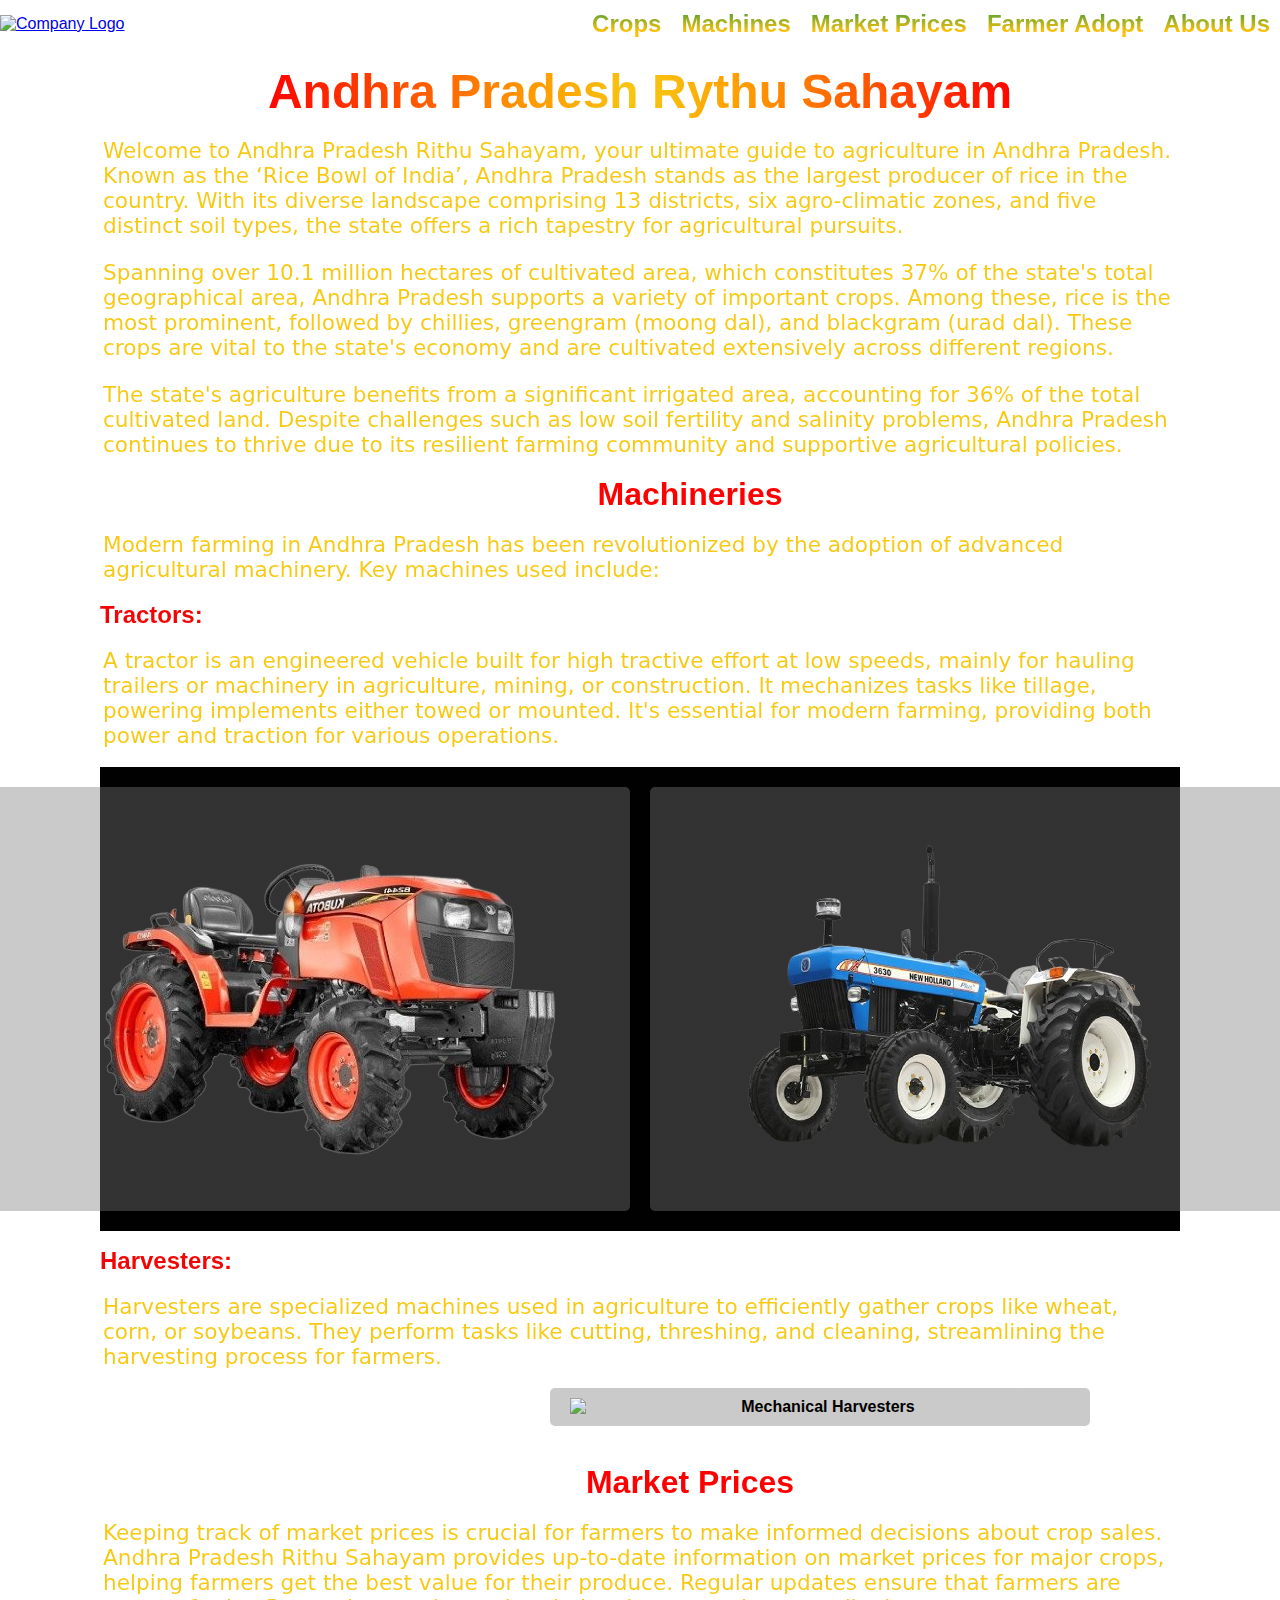
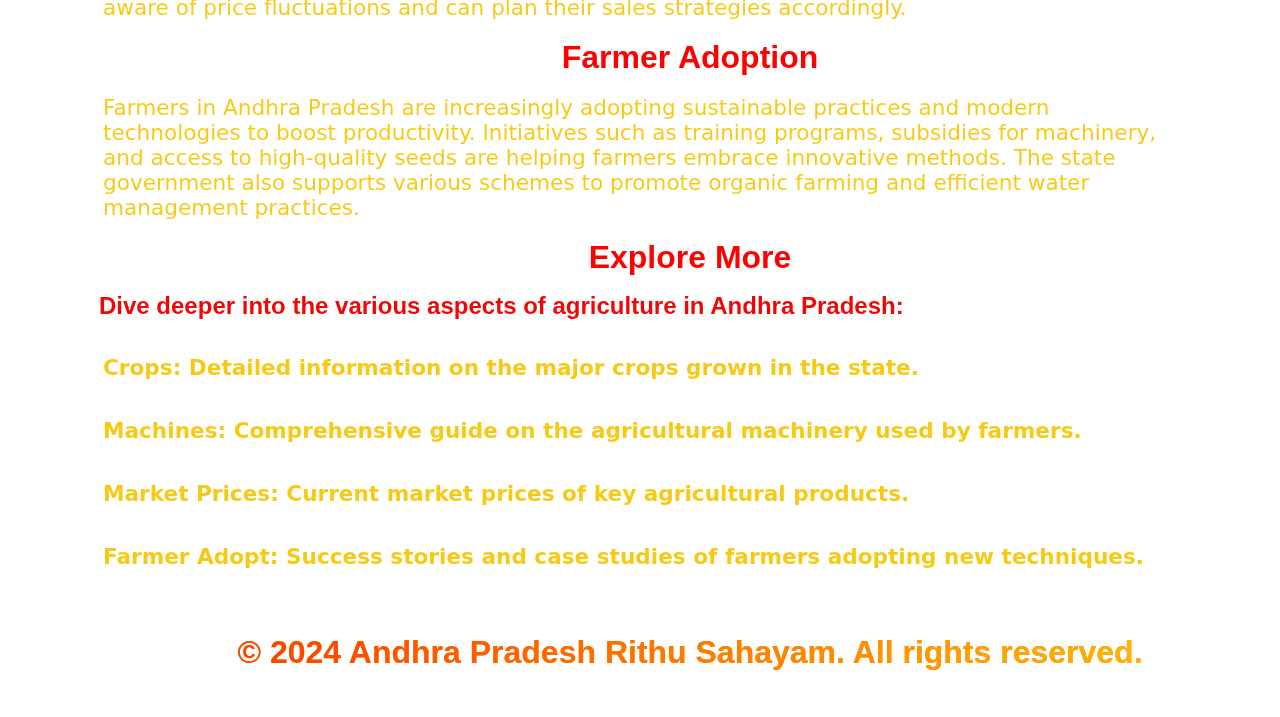
==== commit 59ccf696: "name change" ====
--- a/index.html
+++ b/index.html
@@ -3,7 +3,7 @@
 <head>
     <meta charset="UTF-8">
     <meta name="viewport" content="width=device-width, initial-scale=1.0">
-    <title>Andhra Pradesh Rithu Sahayam</title>
+    <title>Andhra Pradesh Rythu Sahayam</title>
     <link rel="icon" href="./logo1.png" type="image/icon type">
     <link rel="stylesheet" href="./css/machine_style.css">
     <link rel="stylesheet" href="./css/header_style.css">
@@ -33,7 +33,7 @@
     </header>
     <main id="main" class="main_content_index">
         <div>
-            <h1 class="APRS">Andhra Pradesh Rithu Sahayam</h1>
+            <h1 class="APRS">Andhra Pradesh Rythu Sahayam</h1>
             <p>
                 Welcome to Andhra Pradesh Rithu Sahayam, your ultimate guide to agriculture in Andhra Pradesh.
                 Known as the ‘Rice Bowl of India’, Andhra Pradesh stands as the largest producer of rice in the country.
--- a/css/header_style.css
+++ b/css/header_style.css
@@ -7,7 +7,8 @@
 
 body {
     font-family: 'Roboto', sans-serif;
-    background-color: #010101;
+    /* background-color: #010101; */
+    background-color: #fff;
 }
 
 :root {
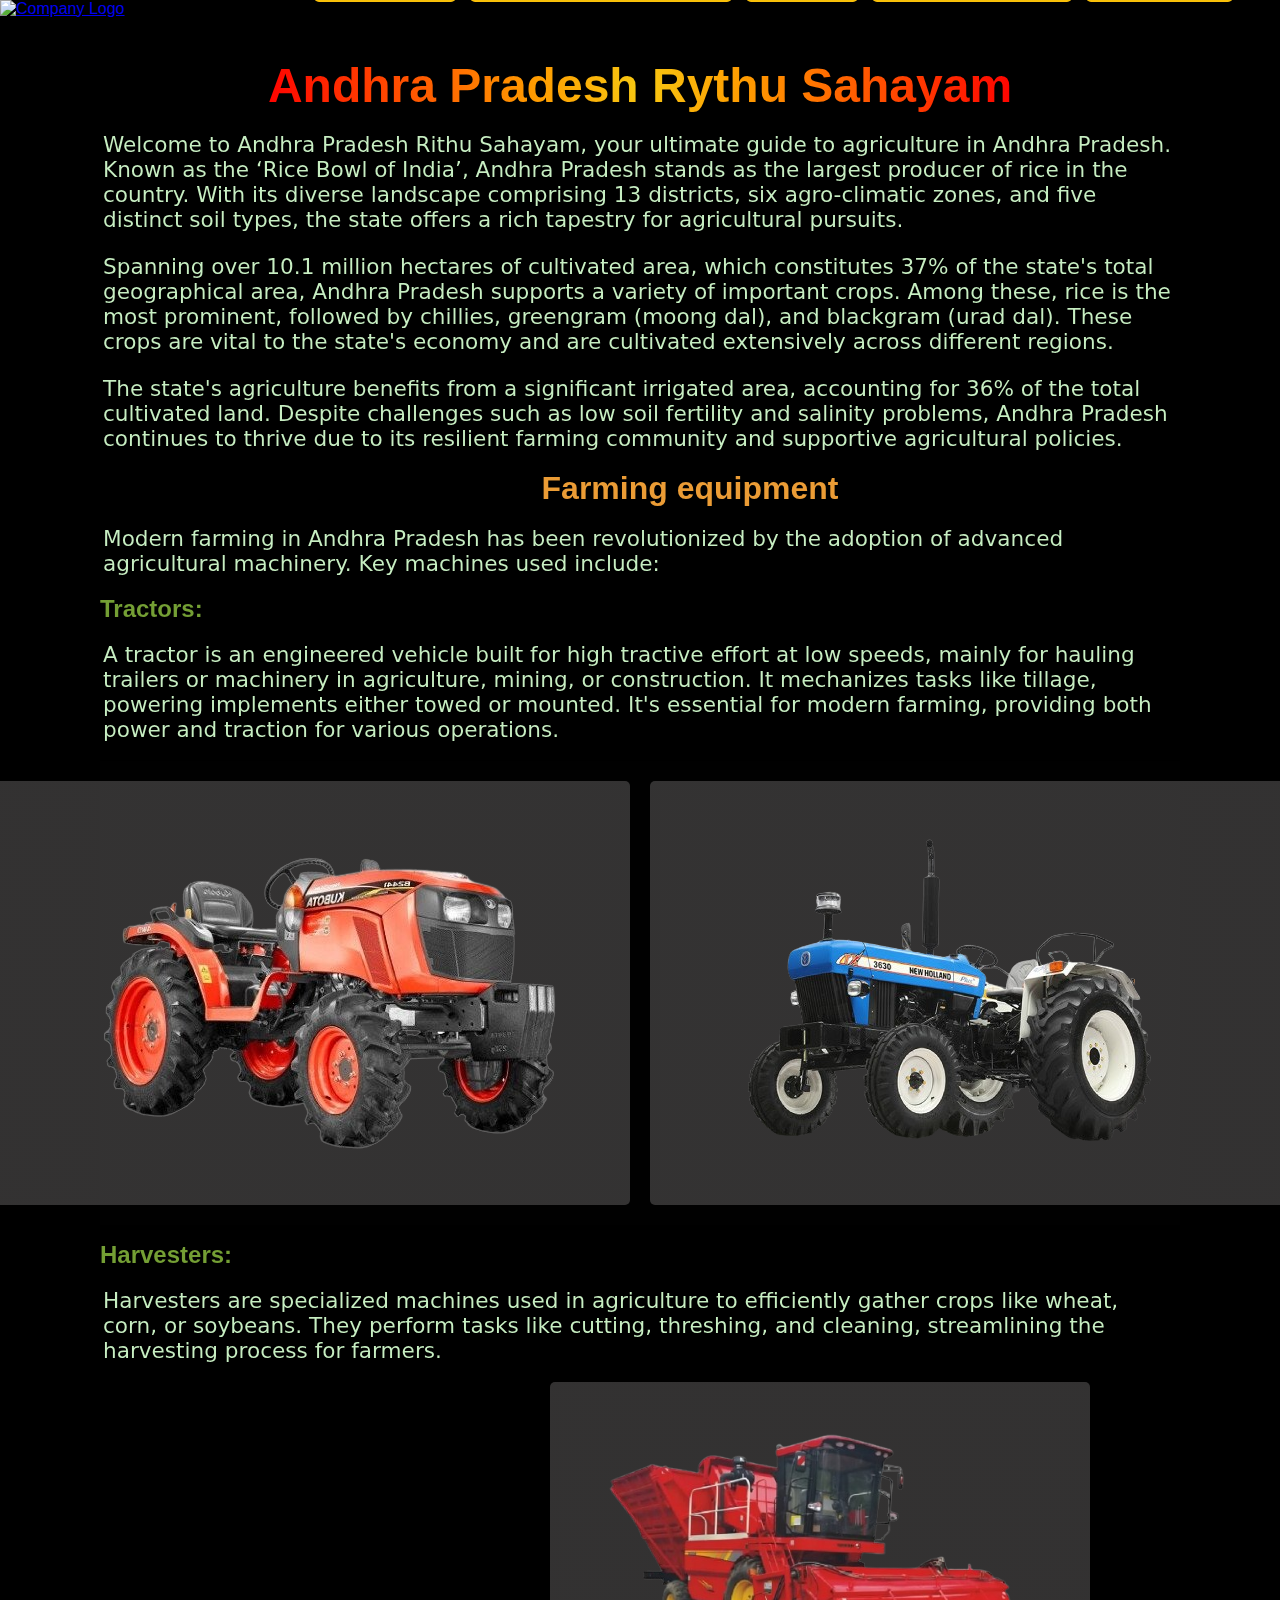
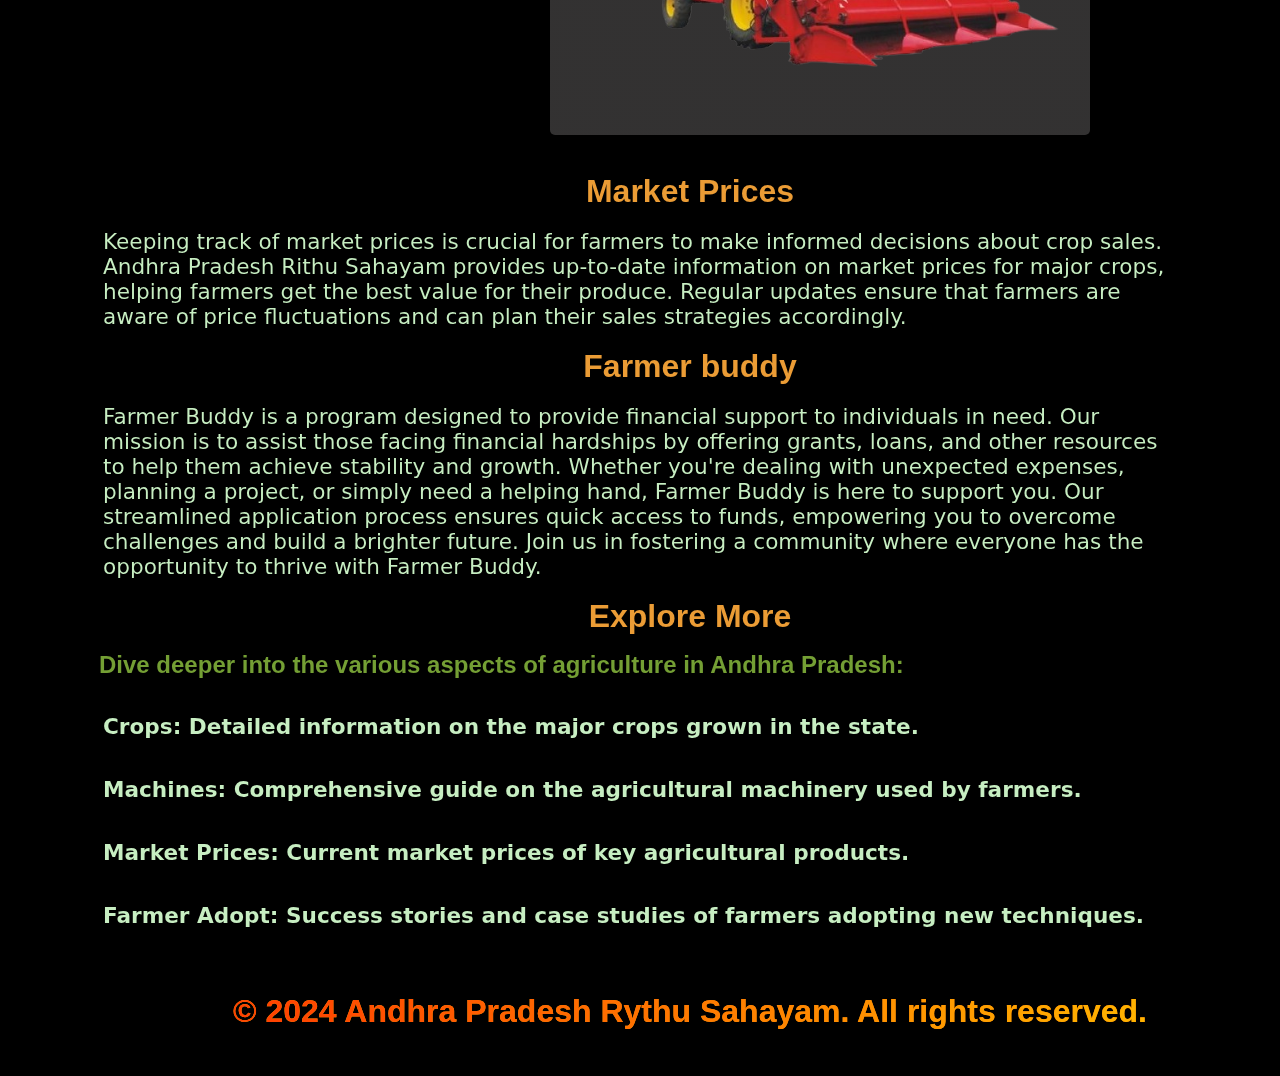
==== commit 39c3aeeb: "Merge 1ea54c5b83d09dee41fb9bc651167fd95272cd8e into 590f1edcbe142fffd5d98f1822d3141f8c0a0f22" ====
--- a/index.html
+++ b/index.html
@@ -11,6 +11,7 @@
 </head>
 <body>
     <a href="#main" class="btn skip-link">Skip to main content</a>
+
     <header>
         <div class="container">
             <div class="logo">
@@ -20,17 +21,16 @@
             </div>
             <nav aria-label="Contextual menu">
                 <ul class="menu">
-                    <li class="menu-item"><a href="./crops.html">Crops</a></li>
-                    <li class="menu-item" id="machines-dropdown">
-                        <a href="./machines.html"> Machines</a>
-                    </li>
-                    <li class="menu-item"><a href="./market-prices.html">Market Prices</a></li>
-                    <li class="menu-item"><a href="./farmer-adopt.html">Farmer Adopt</a></li>
-                    <li class="menu-item"><a href="./about_us.html">About Us</a></li>
+                    <li class="menu-item"><a href="./crops.html">Harvests</a></li>
+                    <li class="menu-item"> <a href="./machines.html"> Farming equipment</a></li>
+                    <li class="menu-item"><a href="./market-prices.html">Prices</a></li>
+                    <li class="menu-item"><a href="./farmer-adopt.html"> Farmer buddy</a></li>
+                    <li class="menu-item"><a href="./about_us.html">About Us </a></li>
                 </ul>
             </nav>
         </div>
     </header>
+
     <main id="main" class="main_content_index">
         <div>
             <h1 class="APRS">Andhra Pradesh Rythu Sahayam</h1>
@@ -52,7 +52,7 @@
                 resilient farming community and supportive agricultural policies.
             </p>
             <div class="h2-center">
-                <h2 class="main_h2">Machineries</h2>
+                <h2 class="main_h2">Farming equipment</h2>
             </div>
             <p>
                 Modern farming in Andhra Pradesh has been revolutionized by the adoption of advanced agricultural machinery. 
@@ -76,7 +76,7 @@
                                       <div class="close">
                                         <button onclick="closeModal('powertrac1')">✕</button>
                                       </div>
-                                      <div class="inside_the_dialog">
+                                      <div class="inside_the_dialog powerh1">
                                         <h1 class="centered1">NEW HOLLAND 3630</h1>
                                       </div>
                                     </div>
@@ -93,7 +93,7 @@
                                       <h2>Rent: RS. 800 per day</h2>
                                     </div>
                                       <div>
-                                        <button class="ctus">CONNECT US</button>
+                                        <a class="ctus obtn" target="_blank"  href="./get_a_machine.html">Get a Machine</a>
                                       </div>
                                     </div>
                                   </div>
@@ -125,7 +125,7 @@
                                       <h2>Rent: RS. 800 per day</h2>
                                     </div>
                                       <div>
-                                        <button class="ctus">CONNECT US</button>
+                                        <a class="ctus obtn" target="_blank"  href="./get_a_machine.html">Get a Machine</a>
                                       </div>
                                     </div>
                                   </div>
@@ -164,7 +164,7 @@
                                           <h2>Rent: RS. 2500 per hour</h2>
                                         </div>
                                           <div>
-                                            <button class="ctus">CONNECT US</button>
+                                            <a class="ctus obtn" target="_blank"  href="./get_a_machine.html">Get a Machine</a>
                                           </div>
                                         </div>
                                       </div>
@@ -186,13 +186,10 @@
                 strategies accordingly.
             </p>
             <div class="h2-center">
-                <h2 class="main_h2">Farmer Adoption</h2>
-            </div>
-            <p>
-                Farmers in Andhra Pradesh are increasingly adopting sustainable practices and modern technologies to boost productivity.
-                Initiatives such as training programs, subsidies for machinery, and access to high-quality seeds are helping farmers
-                embrace innovative methods. The state government also supports various schemes to promote organic farming and 
-                efficient water management practices.
+                <h2 class="main_h2">Farmer buddy</h2>
+            </div>
+            <p>
+              Farmer Buddy is a program designed to provide financial support to individuals in need. Our mission is to assist those facing financial hardships by offering grants, loans, and other resources to help them achieve stability and growth. Whether you're dealing with unexpected expenses, planning a project, or simply need a helping hand, Farmer Buddy is here to support you. Our streamlined application process ensures quick access to funds, empowering you to overcome challenges and build a brighter future. Join us in fostering a community where everyone has the opportunity to thrive with Farmer Buddy.
             </p>
             <div class="h2-center">
                 <h2 class="main_h2">Explore More</h2>
@@ -210,7 +207,7 @@
     </main>
     <footer>
         <div>
-            <h2>&copy; 2024 Andhra Pradesh Rithu Sahayam. All rights reserved.</h2>
+            <h2>&copy; 2024 Andhra Pradesh Rythu Sahayam. All rights reserved.</h2>
         </div>
     </footer>
     <script src="./index.js"></script>
--- a/css/machine_style.css
+++ b/css/machine_style.css
@@ -26,18 +26,41 @@
     gap: 40px;
 }
 
+.obtn {
+    background: var(--TEXTC);
+    color: #000;
+    border: none;
+    padding: 10px 20px;
+    border-radius: 5px;
+    cursor: pointer;
+    font-size: 1rem;
+    font-weight: 600;
+    gap: 40px;
+    text-decoration: none;
+
+}
+
+.dialog-content .obtn {
+  font-size: 2rem;
+}
+
+.mha h1 {
+    margin: 10px;
+}
+
+
+
 li {
   list-style: none;
 }
 
+/* tab controls */
 .tab-container {
-    display: flex;
-    justify-content: center;
-    align-items: center;
-    gap: 20px;
-    padding: 20px;
-   
-}
+  text-align: center;
+  margin-top: 20px;
+}
+
+/* ------------ */
 
 .btn {
     background: var(--BACKCO);
@@ -81,8 +104,14 @@
     margin: 50;
     top: 150px;
     left: 100px;
-    filter: drop-shadow(0 0 00.75rem #F7C912);
-  }
+    filter: drop-shadow(0 0 00.75rem #EEFFED);
+  }
+
+  .tab_controls .tablinks {
+    font-size: 2rem;
+    margin: 5px;
+  }
+  
 
   .dialog-content {
     background-color: #000;
@@ -229,6 +258,11 @@
  
 }
 
+.holl h1 {
+  margin-left: -200px;
+
+}
+
 .Pbtn1 {
   filter: drop-shadow(0 0 00.75rem #BFC8D7);
 }
@@ -267,7 +301,7 @@
 }
 
 .btn:hover, .btn:focus, .btn_t:hover, .btn_t:focus {
-  box-shadow: inset 0 0 5rem #F7C912;
+  box-shadow: inset 0 0 5rem #EEFFED;
 }
 
 /* .btn:hover, .btn:focus, .btn_t:hover, .btn_t:focus {
@@ -289,4 +323,63 @@
 
 .Spra2 img {
   filter: drop-shadow(0 0 0.75rem #DFE0E4);
+}
+
+.chi_tran img {
+  filter: drop-shadow(0 0 0.75rem #43BC6E);
+}
+
+.chi_tran h1 {
+  margin-left: -100px;
+}
+
+.ch_mh img {
+  filter: drop-shadow(0 0 0.75rem #D54253);
+}
+
+p {
+  margin-left: 12px;
+}
+
+.rdc img {
+  filter: drop-shadow(0 0 0.75rem #0193CF);
+} 
+
+.rsmall img {
+  filter: drop-shadow(0 0 0.75rem #FE325C);
+}
+
+#Rotavator_small h1 {
+  margin-left: -100px;
+}
+
+#Land_Leveling img {
+  filter: drop-shadow(0 0 00.75rem #EA991A);
+}
+
+.Rows_Paddy_Transplanter h1 {
+  margin-left: -100px;
+}
+
+#CSprayer_1  li, #CSprayer_2 li, #Sprayer_1_gg li, #Sprayer_2_gg li,#Sprayer_1_Blackgram li #Sprayer_2_Blackgram li {
+  text-align: start;
+  margin-left: 300px;
+}
+
+#CSprayer_1  h2, #CSprayer_2 h2, #Sprayer_1_gg h2, #Sprayer_2_gg h2,#Sprayer_1_Blackgram h2 #Sprayer_2_Blackgram h2 {
+  margin-left: 200px;
+
+}
+
+#CSprayer_1  a, #CSprayer_2 a, #Sprayer_1_gg a, #Sprayer_2_gg a,#Sprayer_1_Blackgram a #Sprayer_2_Blackgram a {
+  margin-left: -100px;
+  margin-top: 10px;
+}
+
+#Rotavator_small_gg img, #Rotavator_small_Blackgram img {
+  filter: drop-shadow(0 0 0.75rem #F82B4C);
+}
+
+.mahindra h1 {
+  margin-left: -150px;
 }--- a/css/header_style.css
+++ b/css/header_style.css
@@ -8,13 +8,15 @@
 body {
     font-family: 'Roboto', sans-serif;
     /* background-color: #010101; */
-    background-color: #fff;
+    background-color: #000;
 }
 
 :root {
     --TEXTC: linear-gradient(8deg, #f7c912 22%, rgb(255, 72, 0) 100%);
-    --H2:linear-gradient(0deg, rgba(255,154,0,1) 2%, rgba(255,0,0,1) 100%);
-    --h3: radial-gradient(circle, rgba(202,8,8,1) 0%, rgba(252,5,5,1) 8%, rgba(241,51,51,1) 64%, rgba(205,8,8,1) 75%, rgba(255,68,68,0.8341387580422794) 97%);
+    --H2:linear-gradient(0deg, #EB9C35 90%, #C4501A 20%, #8B2A14 10%);
+    --H1: radial-gradient(circle,  #00563f 0%,    #00563f 20%,   #004225 40%,   #013220 70%,   #2a3439 100% );
+    --button: linear-gradient(to top, #FFC107 0%, #169347 90%);
+
 }
 
 /* ---Skip to Main--- */
@@ -38,23 +40,24 @@
 }
 
 /* ---Header--- */
-
-
 .container {
     display: flex;
     flex-direction: row;
     justify-content: space-between;
     align-items: center;
     position: sticky;
+    margin-bottom: 40px;
 }
 
 /* Navigation */
+
 .menu {
     display: flex;
     flex-direction: row;
     list-style: none; 
     margin: 0;
     padding: 0;
+    
 }
 
 .menu > li {
@@ -69,19 +72,26 @@
 }
 
 .menu li {
-    margin: 5px;
+    margin: 2px;
     padding: 5px;
-    background: linear-gradient(to top, #FFC107 30%, #169347);
-    background-clip: text;
-    -webkit-text-fill-color: transparent;
     font-size: 1.5em;
     font-weight: bold;
-}
-
-li a {
+   
+}
+
+.menu li a {
     text-decoration: none;
     color: #000;
-}
+    background: var(--button);
+    padding: 10px 20px;
+    border-radius: 5px;
+}
+
+nav {
+    margin-top: -60px;
+    margin-right: 40px;
+}
+
 
 /* Main Section */
 .main_content {
@@ -95,7 +105,8 @@
     margin: 1rem 0;
     text-align: center;
     gap: 2rem;
-    background: radial-gradient(circle, #f7c912 0%, #ff9a00 20%, #ff0000 70%);
+    background: radial-gradient(circle, #f7c912 0%, #ff9a00 20%, #ff0000 70%); 
+    /* background: radial-gradient(circle,  #00563f 0%,    #00563f 20%,   #004225 40%,   #013220 70%,   #2a3439 100% ); */
     background-clip: text;
     -webkit-text-fill-color: transparent;
 }
@@ -104,8 +115,8 @@
     font-size: 2rem;
     margin: 1rem 0;
     text-align: start;
-    /* background: var(--H2); */
-    background: #ff0000;
+    background: var(--H2);
+   /*  background: #5C8620; */
     background-clip: text;
     -webkit-text-fill-color: transparent;
     margin-left: 100px;
@@ -115,14 +126,15 @@
     font-size: 1.5rem;
     margin: 1rem 0;
     text-align: start;
-    background: #f20505;
+    background:#749F34 ;
     background-clip: text;
     -webkit-text-fill-color: transparent;
     margin-left: 100px;
+    font-weight: 900;
 }
 
 h4 {
-        color: #f13333;
+        color: #8BBB41;
         font-size: 1.5rem;
         font-weight: 600;
         margin: 20px 0;
@@ -132,7 +144,7 @@
 p {
     font-size: 1rem;
     margin: 1rem 0;
-    background: #f7c912;
+    background: #C7EEC2;
     background-clip: text;
     -webkit-text-fill-color: transparent;
     padding: 3px;
@@ -170,6 +182,12 @@
 .Machineries_h3 {
     text-align: start;
     margin-left: -100px;
+}
+
+.powerh1 h1  {
+    text-align: start;
+    margin-left: -20px;
+
 }
 
 /* footer */
@@ -195,7 +213,7 @@
 }
 
 p {
-    color: #FEDF42;
+    color: #C7EEC2;
     font-size: 1.35rem;
     font-family: system-ui, -apple-system, BlinkMacSystemFont, 'Segoe UI', Roboto, Oxygen, Ubuntu, Cantarell, 'Open Sans', 'Helvetica Neue', sans-serif;
 }